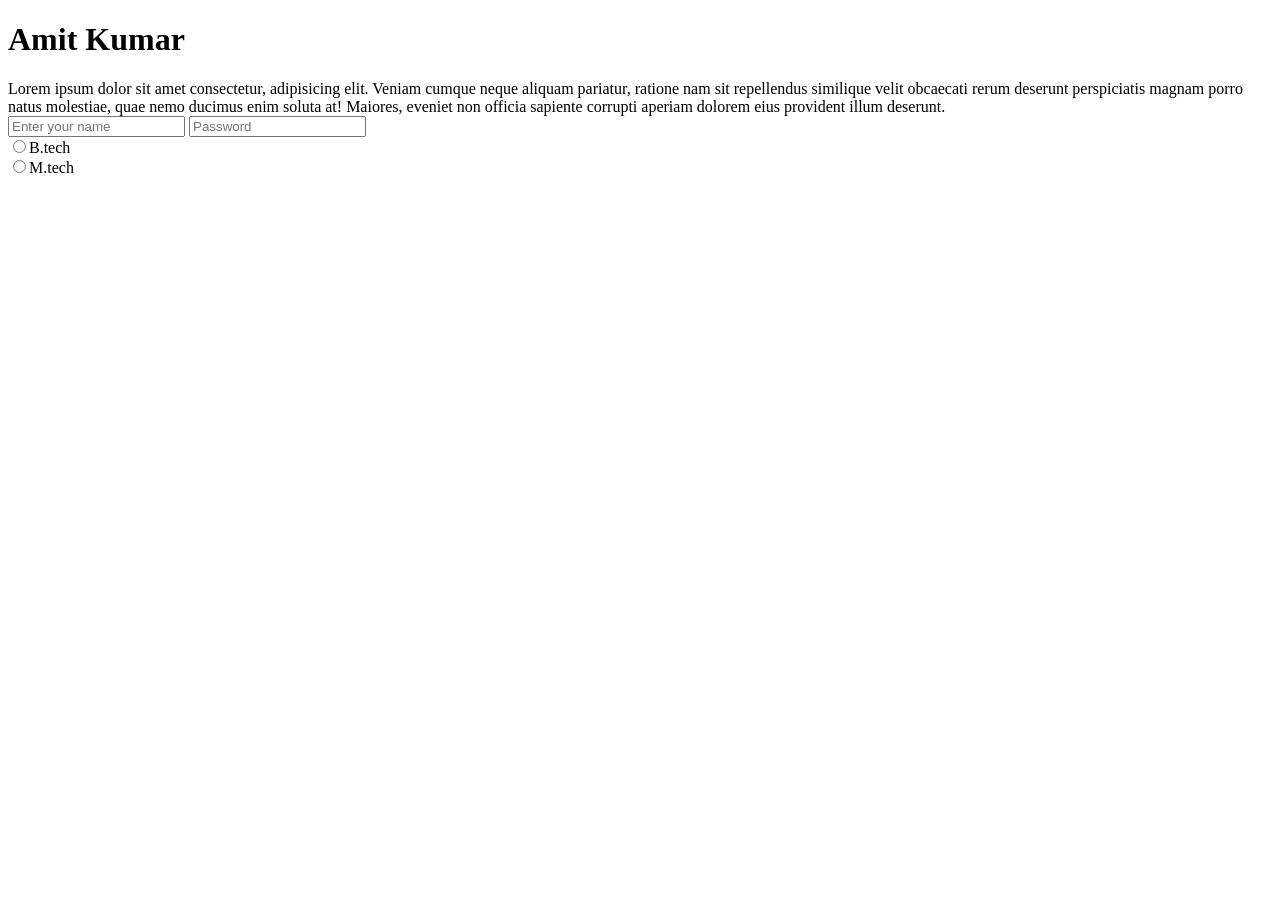
==== Video_06/index.html @ ad6202f4 "Create index.html" ====
<!DOCTYPE html>
<html lang="en">
  <head>
    <meta charset="UTF-8" />
    <meta name="viewport" content="width=device-width, initial-scale=1.0" />
    <meta
      name="description"
      content="This is the profile page of Amit Kumar."
    />
    <title>Profile-Amit Kumar</title>
  </head>
  <body>
    <h1>Amit Kumar</h1>
    Lorem ipsum dolor sit amet consectetur, adipisicing elit. Veniam cumque
    neque aliquam pariatur, ratione nam sit repellendus similique velit
    obcaecati rerum deserunt perspiciatis magnam porro natus molestiae, quae
    nemo ducimus enim soluta at! Maiores, eveniet non officia sapiente corrupti
    aperiam dolorem eius provident illum deserunt.
    <!-- <form action="https://formspree.io/f/mnqvayqv" method="POST">
            <label for="name">Name:</label>
            <input type="text" id="name" name="name" required><br><br>
            <label for="email">Email:</label>
            <input type="email" id="email" name="_replyto" required><br><br>
            <label for="message">Message:</label><br>
            <textarea id="message" name="message" rows="4" cols="50" required></textarea><br><br>
            <input type="submit" value="Submit"> -->
    <!-- 

        </form> -->
    <form action="/action.php" method="POST">
      <input type="text" placeholder="Enter your name" required />
      <input type="password" placeholder="Password" required />
      <br>
      <label for="426001">
      <input type="radio" value="B.tech" name="course" id="426001" />B.tech
      </label>
      <br>
      <label for="426002">
      <input type="radio" value="M.tech" name="course" id="426002" />M.tech
      </label>

    </form>
  </body>
</html>
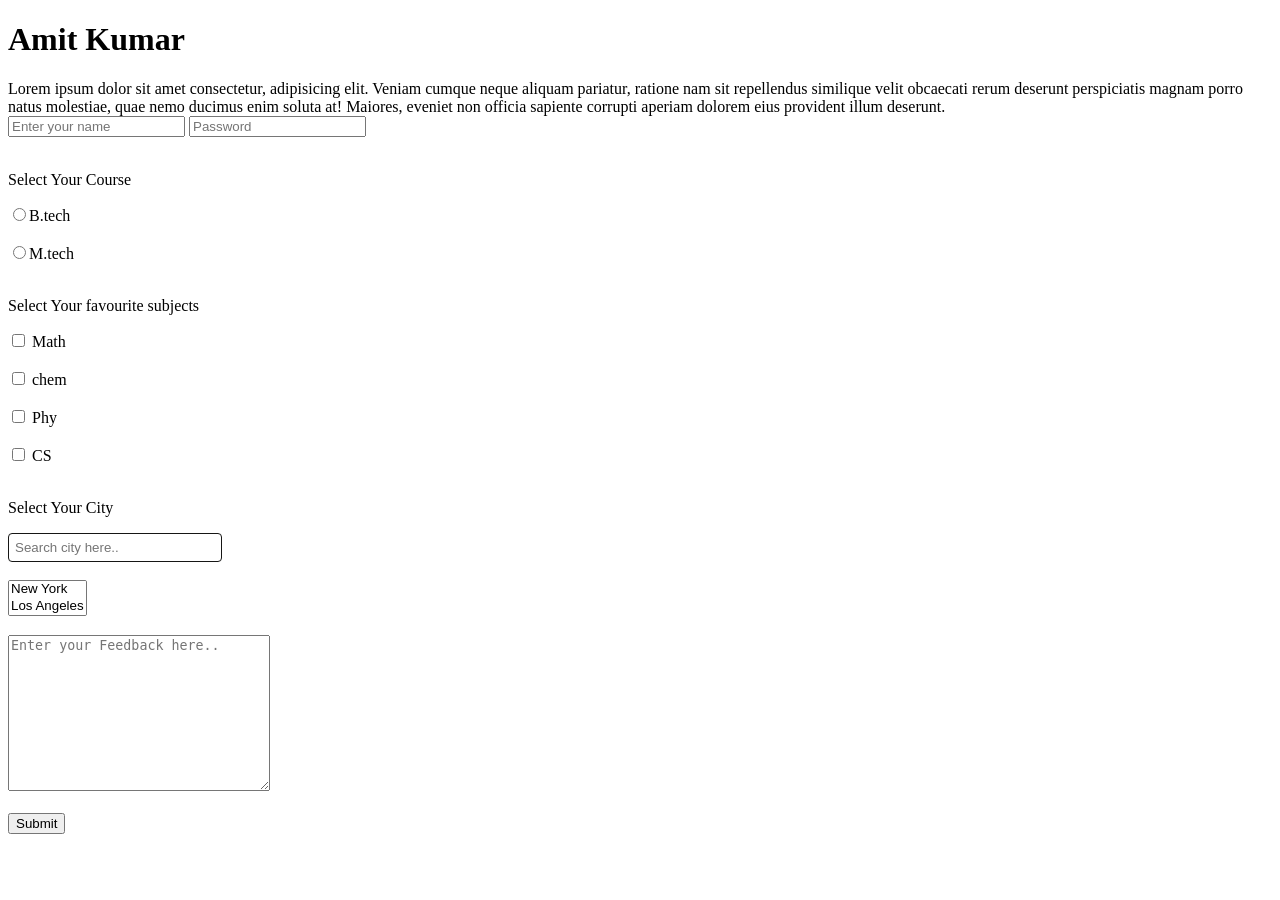
==== commit cf2dba23: "Update index.html" ====
--- a/Video_06/index.html
+++ b/Video_06/index.html
@@ -28,17 +28,49 @@
 
         </form> -->
     <form action="/action.php" method="POST">
-      <input type="text" placeholder="Enter your name" required />
-      <input type="password" placeholder="Password" required />
-      <br>
-      <label for="426001">
-      <input type="radio" value="B.tech" name="course" id="426001" />B.tech
+      <input type="text" placeholder="Enter your name"  />
+      <input type="password" placeholder="Password"  />
+      <br />
+      <br />
+      <p>Select Your Course</p>
+      <label>
+        <input type="radio" value="B.tech" name="course" id="426001" />B.tech
       </label>
-      <br>
-      <label for="426002">
-      <input type="radio" value="M.tech" name="course" id="426002" />M.tech
+      <br />
+      <br />
+      <label>
+        <input type="radio" value="M.tech" name="course" id="426002" />M.tech
       </label>
-
+      <br /><br />
+      <p>Select Your favourite subjects</p>
+      <label for="426003">
+        <input type="checkbox" value="Math" name="sub" id="426003" /> Math
+      </label>
+      <br /><br />
+      <label for="426003">
+        <input type="checkbox" value="chem" name="sub" id="426003" /> chem
+      </label>
+      <br /><br />
+      <label for="426003">
+        <input type="checkbox" value="Phy" name="sub" id="426003" /> Phy
+      </label>
+      <br /><br />
+      <label for="426003">
+        <input type="checkbox" value="CS" name="sub" id="426003" /> CS
+      </label>
+      <br /><br />
+      <p>Select Your City</p>
+      <input type="text"  onkeyup="filterCities()" id="citySearch" placeholder="Search city here.." style="padding: 6px; width: 200px; border-radius: 4px; border:0caps; border: 1px solid #161615;">
+        <br> <br>
+      <select name="city" id="city" size="2">
+        <option value="New York">New York</option>
+        <option value="Los Angeles">Los Angeles</option>
+        <option value="Chicago">Chicago</option>
+      </select>
+      <br /><br />
+      <textarea name="Feedback" id="Feedback" cols="30" rows="10" placeholder="Enter your Feedback here.."></textarea>
+      <br /><br />
+      <input type="submit" value="Submit" >
     </form>
   </body>
 </html>
